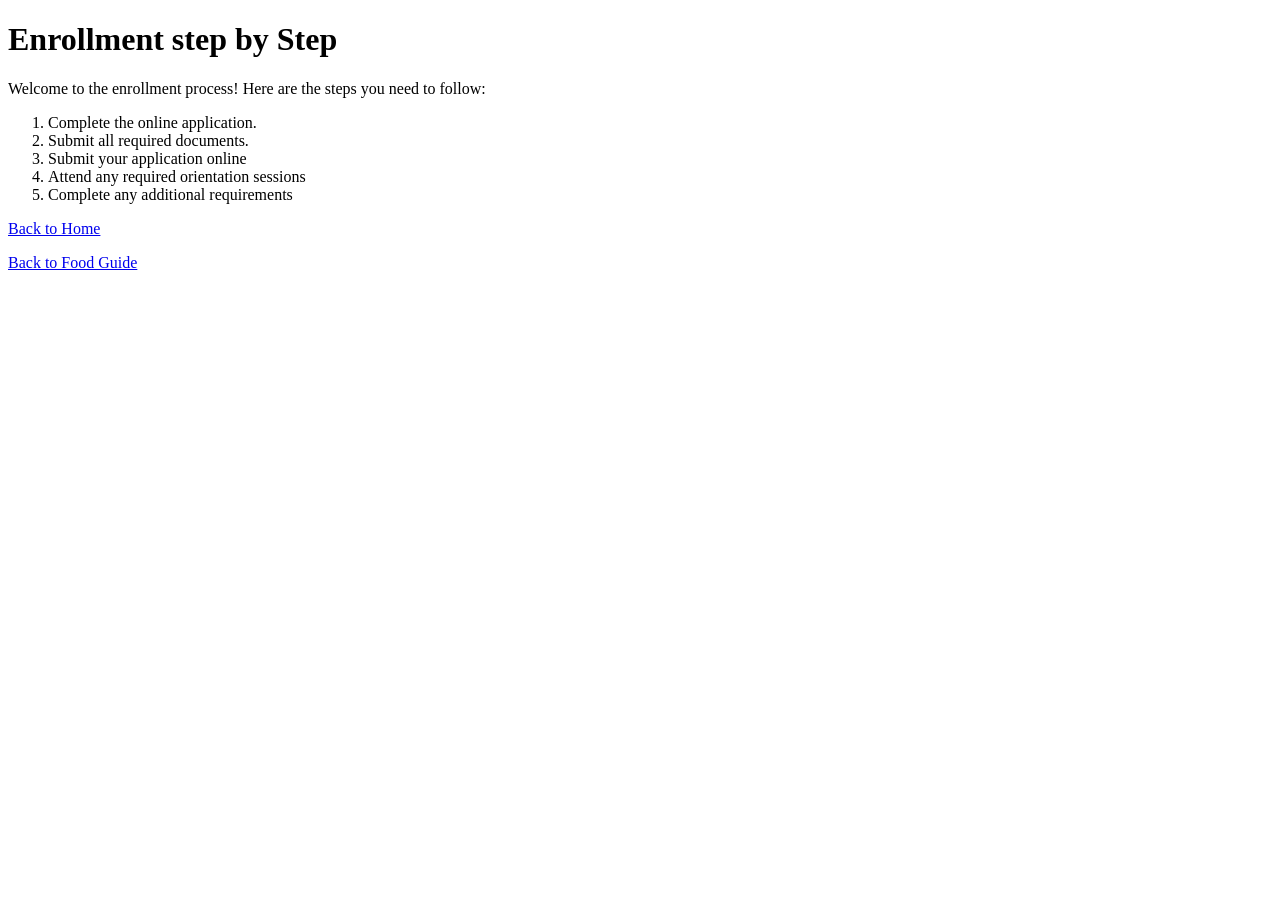
==== guides/enrollment.html @ 3a7281f3 "Initial commit" ====
<!DOCTYPE html>
<html lang="en">
<head>
    <meta charset="UTF-8">
    <meta name="viewport" content="width=device-width, initial-scale=1.0">
    <title>Enrollment Guide</title>
</head>
<body>
    <h1>Enrollment step by Step</h1>
    <p>Welcome to the enrollment process! Here are the steps you need to follow:</p>
    <ol>
        <li>Complete the online application.</li>
        <li> Submit all required documents.</li>
        <li>Submit your application online</li>
        <li>Attend any required orientation sessions</li>
        <li>Complete any additional requirements</li>
    </ol>

    <!-- back home: up one folder -->
    <p><a href="../index.html">Back to Home</a></p>

    <!--back to guiddes: same folder -->
    <p><a href="food.html">Back to Food Guide</a></p>
</body>
</html>
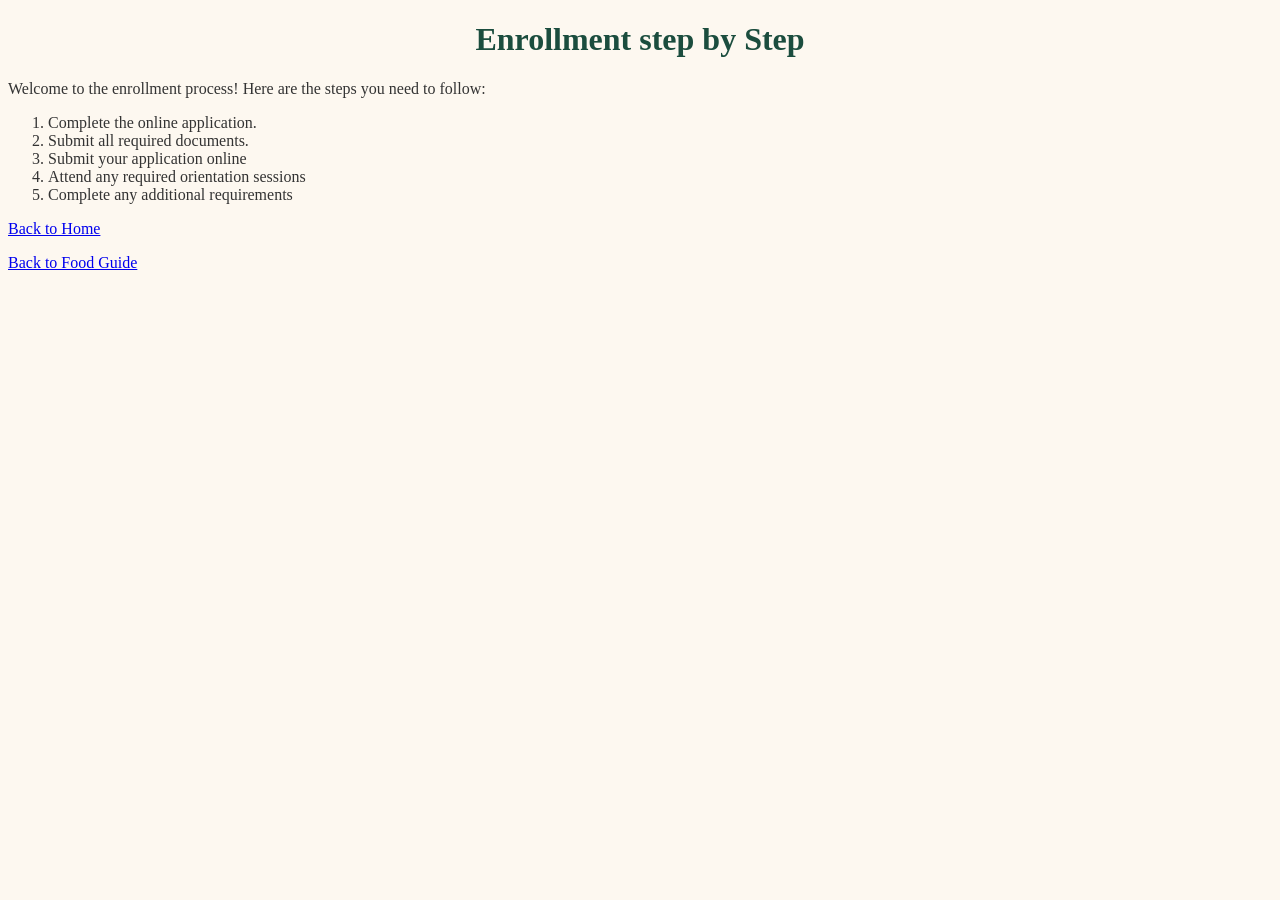
==== commit 97fe0a9a: "Add styling" ====
--- a/guides/enrollment.html
+++ b/guides/enrollment.html
@@ -4,6 +4,7 @@
     <meta charset="UTF-8">
     <meta name="viewport" content="width=device-width, initial-scale=1.0">
     <title>Enrollment Guide</title>
+    <link rel="stylesheet"href="../styles.css">
 </head>
 <body>
     <h1>Enrollment step by Step</h1>
--- a/styles.css
+++ b/styles.css
@@ -0,0 +1,30 @@
+body {
+    font-family: 'Times New Roman', Times, serif;
+    color: #333;
+    background-color: #FDF8F0;
+}
+
+h1, h2 {
+    color: #1B4D3E;
+
+}
+
+H1 {
+    text-align: center;
+}
+
+.intro {
+    font-size: 1.2em;
+    text-align: center;
+    margin-bottom: 20px;
+}
+
+.tip {
+    font-style: italic;
+    color: #b75b05;
+}
+
+img {
+    border-radius: 8px;
+    border: 2px solid #130c0b
+}
